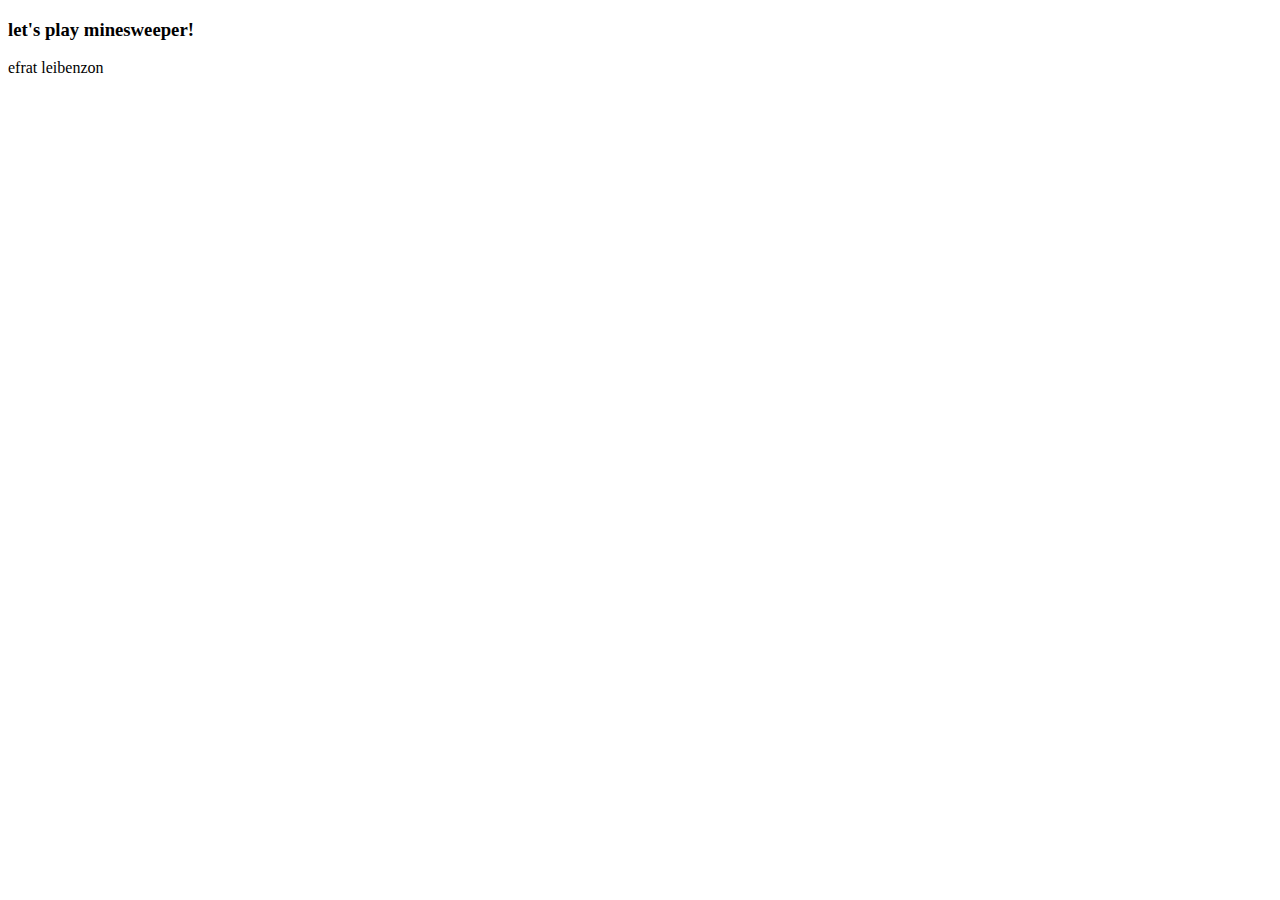
==== index.html @ 4b2cdf31 "Add files via upload" ====
<!DOCTYPE html>
<html lang="en">

<head>
    <meta charset="UTF-8">
    <meta http-equiv="X-UA-Compatible" content="IE=edge">
    <meta name="viewport" content="width=device-width, initial-scale=1.0">
    <link rel="stylesheet" href="css/main.css">
    <title>mine sweeper</title>
</head>

<body onload="onInit()">
    <h3>let's play minesweeper!</h3>
    <div class="board"></div>

    <script src="js/main.js"></script>
    <script src="js/gUtils.js"></script>

    <footer>efrat leibenzon</footer>
</body>

</html>
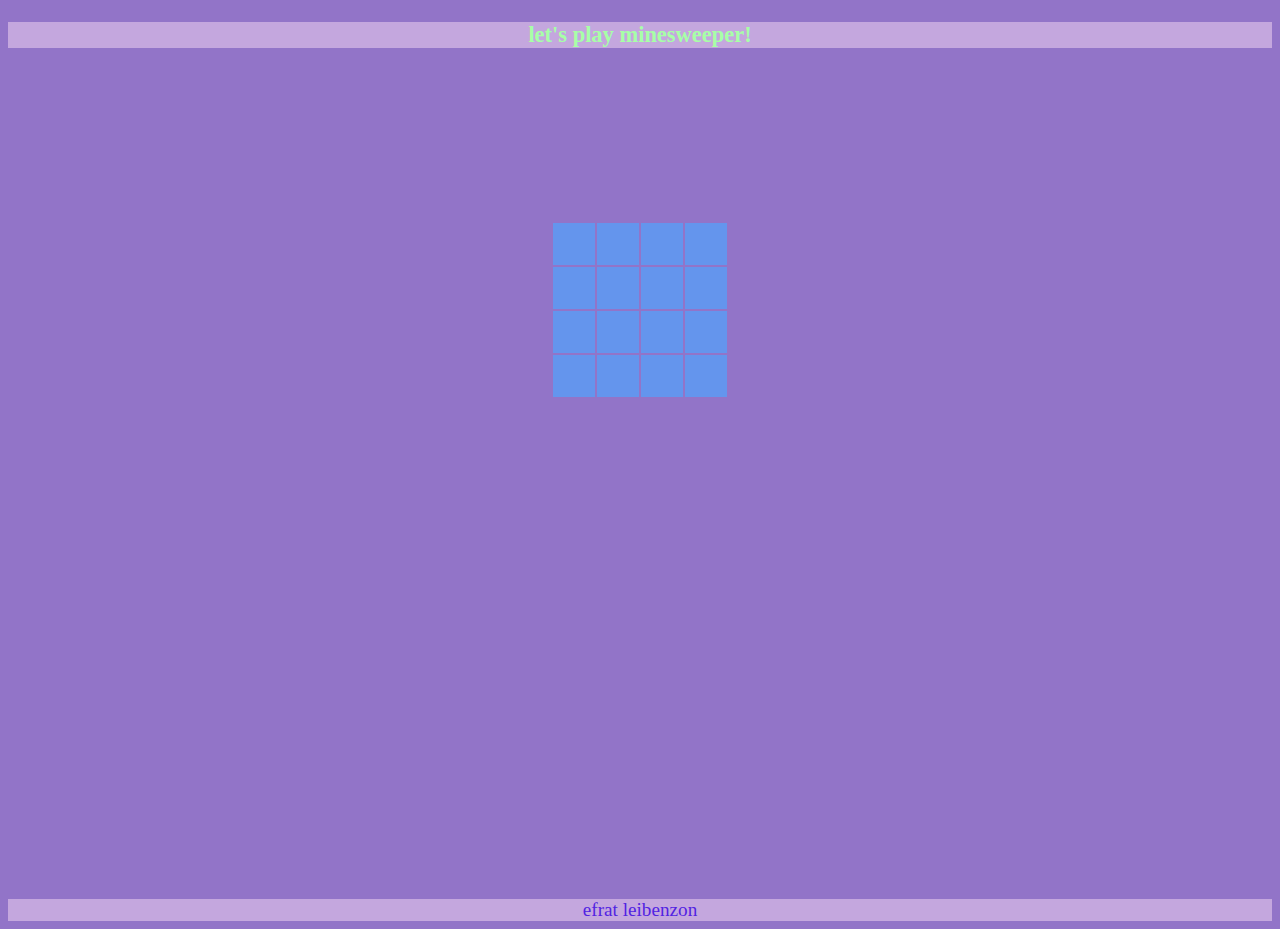
==== commit 59edb322: "third upload" ====
--- a/index.html
+++ b/index.html
@@ -6,7 +6,7 @@
     <meta http-equiv="X-UA-Compatible" content="IE=edge">
     <meta name="viewport" content="width=device-width, initial-scale=1.0">
     <link rel="stylesheet" href="css/main.css">
-    <title>mine sweeper</title>
+    <title>minesweeper</title>
 </head>
 
 <body onload="onInit()">
--- a/css/main.css
+++ b/css/main.css
@@ -0,0 +1,44 @@
+body {
+    background-color: rgb(146, 116, 200);
+    color: rgb(172, 255, 160);
+    font-family: cursive;
+    font-size: larger;
+    text-align: center;
+}
+
+footer {
+    color: rgb(82, 35, 226);
+    background-color: rgba(205, 175, 226, 0.854);
+
+}
+
+h3 {
+    color: rgb(167, 255, 167);
+    background-color: rgba(205, 175, 226, 0.854);
+}
+
+table {
+    border-collapse: separate;
+    padding-bottom: 500px;
+    padding-top: 150px;
+    margin: auto;
+    border: 10px;
+    border-color: rgb(0, 0, 0);
+}
+
+.cell {
+    background-color: rgb(188, 175, 214);
+    content-visibility: visible;
+    margin: auto;
+    border-color: black;
+    width: 40px;
+    height: 40px;
+    cursor: pointer;
+}
+
+.cell.covered {
+    background-color: cornflowerblue;
+    content-visibility: hidden;
+    opacity: 100%;
+
+}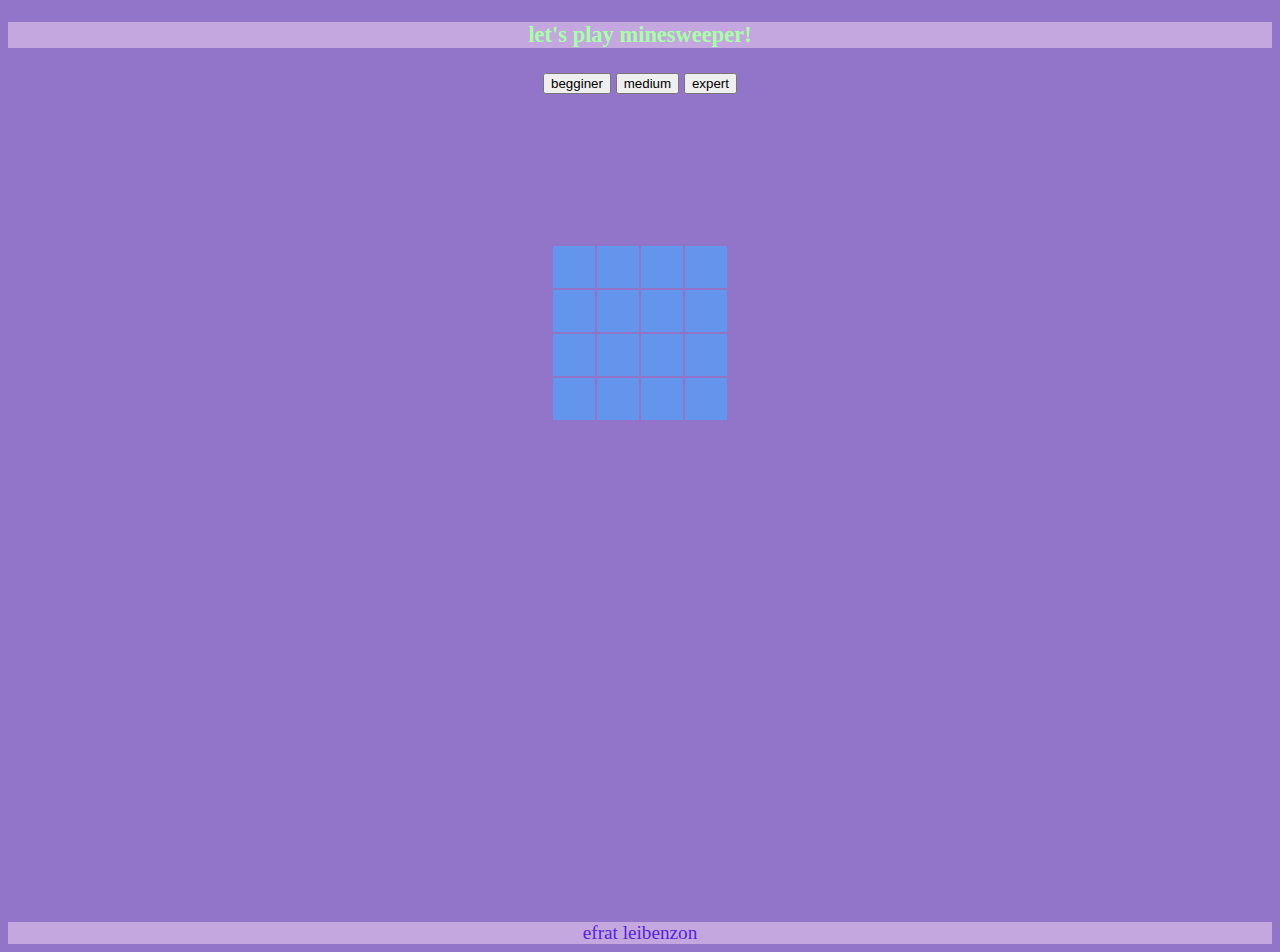
==== commit af9732c3: "5th upload" ====
--- a/index.html
+++ b/index.html
@@ -11,6 +11,21 @@
 
 <body onload="onInit()">
     <h3>let's play minesweeper!</h3>
+
+    <div class="modal">
+        <h2 class="msg">Game over</h2>
+        <button class="restart-btn" onclick="restartGame()">Restart</button>
+    </div>
+
+    <div class="levels">
+        <button onclick="setGameLevel('begginer')">begginer</button>
+        <button onclick="setGameLevel('medium')">medium</button>
+        <button onclick="setGameLevel('expert')">expert</button>
+    </div>
+
+    <div class="smiley"></div>
+    <div class="lives"></div>
+
     <div class="board"></div>
 
     <script src="js/main.js"></script>
--- a/css/main.css
+++ b/css/main.css
@@ -41,4 +41,29 @@
     content-visibility: hidden;
     opacity: 100%;
 
+}
+
+.cell.covered.marked {
+    background-color: palevioletred;
+}
+
+.modal {
+    background-color: palevioletred;
+    color: rgb(167, 255, 167);
+}
+
+
+.levels button :first-child {
+    background-color: rgb(167, 255, 167);
+
+}
+
+.levels button :nth-child(2) {
+    background-color: rgb(244, 237, 104);
+
+}
+
+.levels button :last-child {
+    background-color: rgb(123, 50, 163);
+
 }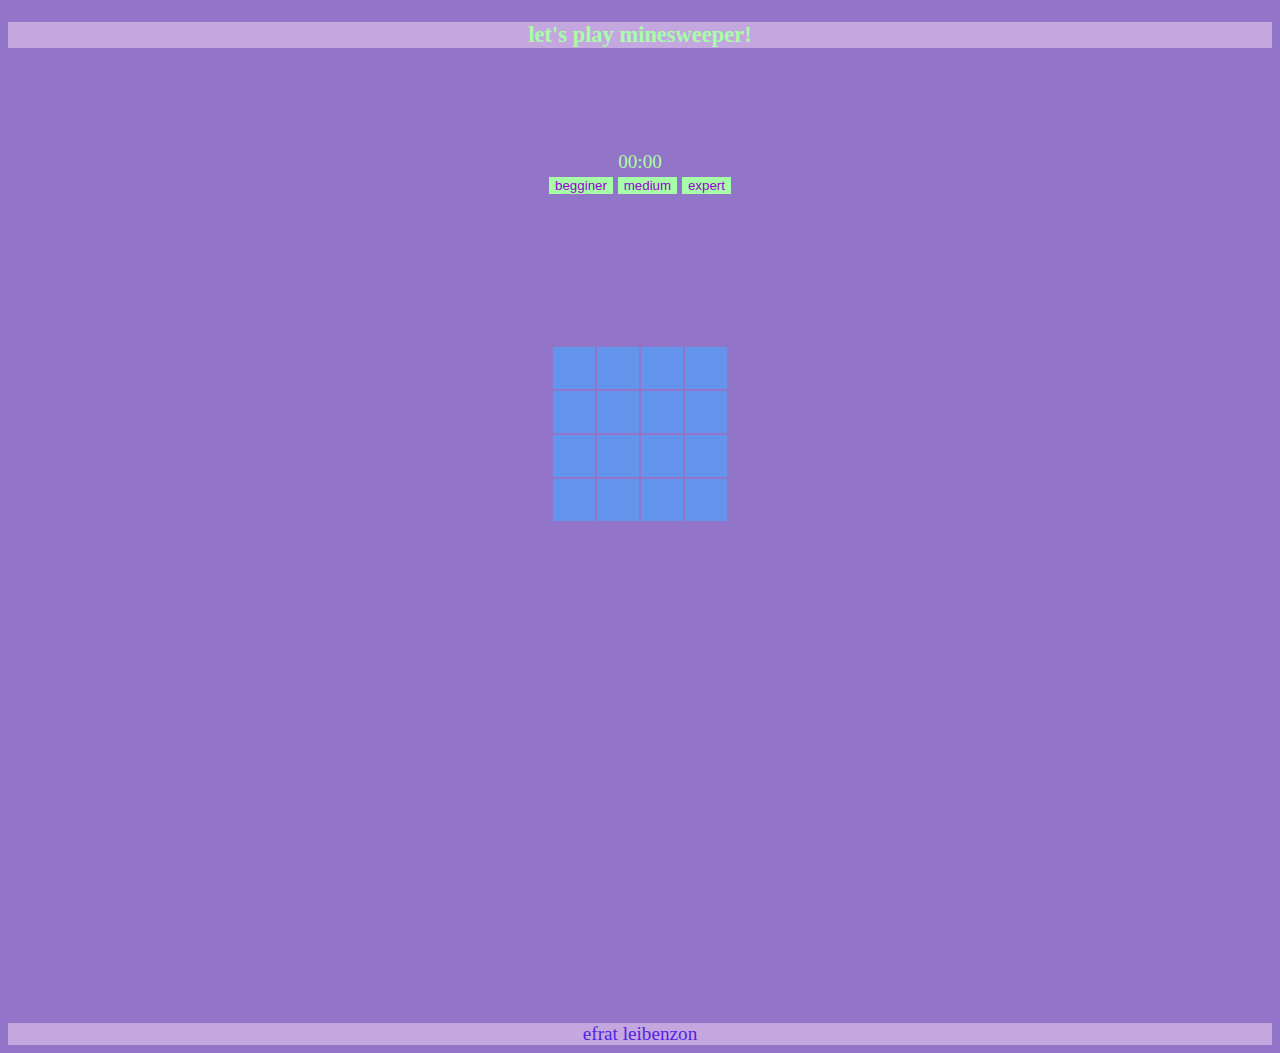
==== commit 334a2eff: "final upload" ====
--- a/index.html
+++ b/index.html
@@ -12,13 +12,15 @@
 <body onload="onInit()">
     <h3>let's play minesweeper!</h3>
 
-    <div class="modal">
+    <div class="modal invisible">
         <h2 class="msg">Game over</h2>
         <button class="restart-btn" onclick="restartGame()">Restart</button>
     </div>
 
+    <label id="minutes">00</label>:<label id="seconds">00</label>
+
     <div class="levels">
-        <button onclick="setGameLevel('begginer')">begginer</button>
+        <button onclick="setGameLevel('beginner')">begginer</button>
         <button onclick="setGameLevel('medium')">medium</button>
         <button onclick="setGameLevel('expert')">expert</button>
     </div>
--- a/css/main.css
+++ b/css/main.css
@@ -23,14 +23,13 @@
     padding-top: 150px;
     margin: auto;
     border: 10px;
-    border-color: rgb(0, 0, 0);
+
 }
 
 .cell {
     background-color: rgb(188, 175, 214);
     content-visibility: visible;
     margin: auto;
-    border-color: black;
     width: 40px;
     height: 40px;
     cursor: pointer;
@@ -48,22 +47,23 @@
 }
 
 .modal {
+    opacity: 1;
     background-color: palevioletred;
     color: rgb(167, 255, 167);
 }
 
-
-.levels button :first-child {
-    background-color: rgb(167, 255, 167);
-
+.modal.invisible {
+    opacity: 0;
 }
 
-.levels button :nth-child(2) {
-    background-color: rgb(244, 237, 104);
-
+.levels button {
+    background-color: rgb(167, 255, 167);
+    color: darkviolet;
+    border: none
 }
 
-.levels button :last-child {
-    background-color: rgb(123, 50, 163);
-
+.restart-btn {
+    background-color: rgb(167, 255, 167);
+    color: darkviolet;
+    border: none
 }